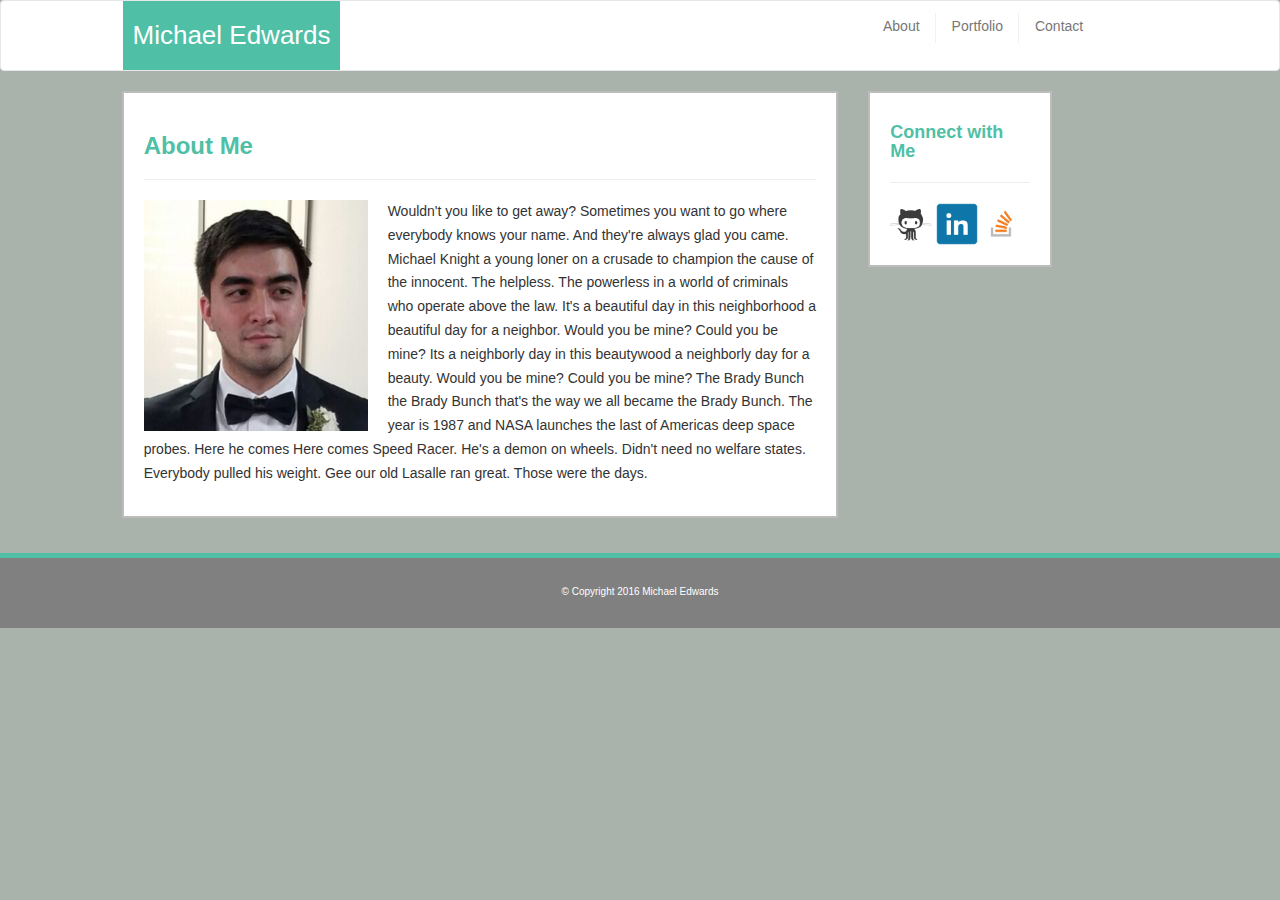
==== index.html @ 8b236883 "Initial files copied from Basic-Portfolio repository." ====
<!DOCTYPE html>
<html>
<head>
	<link rel="stylesheet" href="https://maxcdn.bootstrapcdn.com/bootstrap/3.3.7/css/bootstrap.min.css" integrity="sha384-BVYiiSIFeK1dGmJRAkycuHAHRg32OmUcww7on3RYdg4Va+PmSTsz/K68vbdEjh4u" crossorigin="anonymous">
	<link rel="stylesheet" type="text/css" href="assets/css/style.css">
	<title>About Me</title>
</head>
<body>
<!-- navbar -->
<nav class="navbar navbar-default">
	<div class="container-fluid">
		<div class="row">
			
			<div class="col-md-1 col-sm-1">
			<!-- empty column to create space between left side of page and header name -->
			</div>
			
			<div class="col-md-3 col-sm-3">
				<div class="navbar-header">
					<h2>Michael Edwards</h2>
				</div>
			</div>
			
			<div class="col-md-4 col-sm-2">
			<!-- empty column -->
			</div>

			<div class="col-md-4 col-sm-6">
				<ul class="nav navbar-nav">
					<li><a href="index.html">About</a></li>
					<li class="divider-vertical"></li>
					<li><a href="portfolio.html">Portfolio</a></li>
					<li class="divider-vertical"></li>
					<li><a href="contact.html">Contact</a></li>
				</ul>
			</div>

		</div>
	</div>
</nav>
<!-- main content -->
<div class="container-fluid">
	<div class="row">
		
		<div class="col-md-1">
		<!-- left margin empty column -->
		</div>

		<div class="col-md-7">
			<section class="contentBox"> <!-- Try using Bootstrap panels for this instead of creating own class -->
			<h3>About Me</h3>
			<hr id="mainPanelHr"> <!-- how do i make this thicker???? -->
			<img alt="Portfolio Image" src="assets/images/portfolio_image_cropped.jpg" class="aboutMePic">
			<p>
				Wouldn't you like to get away? Sometimes you want to go where everybody knows your name. And they're always glad you came. Michael Knight a young loner on a crusade to champion the cause of the innocent. The helpless. The powerless in a world of criminals who operate above the law. It's a beautiful day in this neighborhood a beautiful day for a neighbor. Would you be mine? Could you be mine? Its a neighborly day in this beautywood a neighborly day for a beauty. Would you be mine? Could you be mine? The Brady Bunch the Brady Bunch that's the way we all became the Brady Bunch. The year is 1987 and NASA launches the last of Americas deep space probes. Here he comes Here comes Speed Racer. He's a demon on wheels. Didn't need no welfare states. Everybody pulled his weight. Gee our old Lasalle ran great. Those were the days.
			</p>
			</section>
		</div>

		<div class="col-md-2">
			<section class="contentBox">
				<h4>Connect with Me</h4>
				<hr>
				<a href="https://github.com/michaeledwards91" target="_blank"><img alt="GitHub" src="assets/images/github_icon.png" class="contactIcon"></a>
				<a href="https://www.linkedin.com/in/michael-edwards-99b273130
				" target="_blank"><img alt="linkedIn" src="assets/images/linkedin_icon.png" class="contactIcon"></a>
				<a href="http://stackoverflow.com/users/7038116/michael-edwards" target="_blank"><img alt="stackoverflow" src="assets/images/stackoverflow_icon.png" class="contactIcon"></a>
			</section>
		</div>
		
		<div class="col-md-2">
		<!-- empty column -->
		</div>

	</div>
</div>

<hr class="footerhr">
<footer>
	&#169; Copyright 2016 Michael Edwards
</footer>



</body>
</html>
---- assets/css/style.css ----
body {
    line-height: 1.7;
    background-color: #AAB3AB;
}
footer {
    background-color: grey;
    color: white;
    font-size: 10px;
    text-align: center;
    height: 70px;
    padding: 2%;
}
h2 {
    font-size: 26px;
}
h3,
h4 {
    color: #4FBFA5;
    font-weight: bold;
}
.navbar-header {
    background-color: #4FBFA5;
    padding: 10px;
    padding-top: 0px;
    color: white;
}
.navbar-default {
    background-color: white;
}
.aboutMePic {
    float: left;
    margin-right: 20px;
    margin-bottom: 5px;
}
.contactIcon {
    width: 30%;
}
.footerhr {
    border-width: 5px;
    border-color: #4FBFA5;
    margin-top: 35px;
    margin-bottom: 0px;
}
.contentBox {
    background-color: white;
    background-color: white;
    padding: 20px;
    border-width: 2px;
    border-style: solid;
    border-color: #BCBCBC;
}
.navbar .divider-vertical {
    height: 30px;
    margin-top: 5%;
    border-right: 1px solid #ffffff;
    border-left: 1px solid #f2f2f2;
}
#messageInput {
    height: 180px;
}
#submitButton {
    background-color: #4FBFA5;
    color: white;
    width: 14%;
}
.panel-body {
    padding-bottom: 30px;
}
#portfolioImageOverlay {
    position: relative;
    bottom: 50px;
    font-size: 18px;
    padding: 5px;
    background-color: #4FBFA5;
    color: white;
    text-align: center;
    width: 100%;
}
.portfolioImage {
    width: 100%;
}

/* Media Queries */

/* Small screens */
@media (max-width: 992px) {
    h2 {
        font-size: 18px;
    }
}
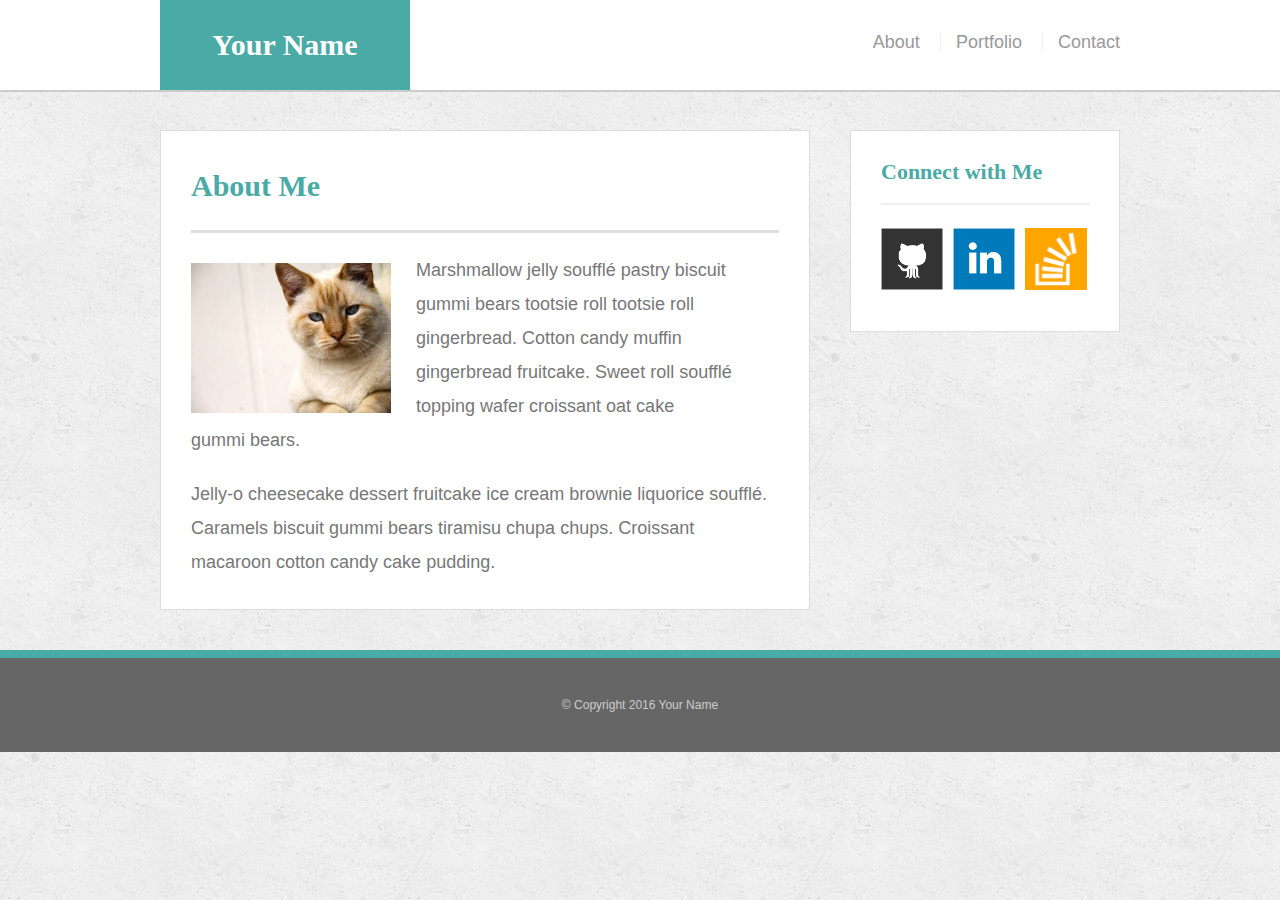
==== commit 329034ec: "Fully styled index.html page for 640px" ====
--- a/index.html
+++ b/index.html
@@ -1,86 +1,52 @@
-<!DOCTYPE html>
+<!doctype html>
 <html>
 <head>
-	<link rel="stylesheet" href="https://maxcdn.bootstrapcdn.com/bootstrap/3.3.7/css/bootstrap.min.css" integrity="sha384-BVYiiSIFeK1dGmJRAkycuHAHRg32OmUcww7on3RYdg4Va+PmSTsz/K68vbdEjh4u" crossorigin="anonymous">
+	<meta charset="UTF-8">
+	<meta name="viewport" content="width=device-width, initial-scale=1">
+	<title>About | Your Name</title>
+	<link rel="stylesheet" type="text/css" href="assets/css/reset.css">
 	<link rel="stylesheet" type="text/css" href="assets/css/style.css">
-	<title>About Me</title>
 </head>
 <body>
-<!-- navbar -->
-<nav class="navbar navbar-default">
-	<div class="container-fluid">
-		<div class="row">
-			
-			<div class="col-md-1 col-sm-1">
-			<!-- empty column to create space between left side of page and header name -->
+
+	<header id="masthead">
+		<div class="container">
+			<a href="index.html" id="logo">Your Name</a>
+			<nav>
+				<a href="index.html">About</a>
+				<a href="portfolio.html">Portfolio</a>
+				<a href="contact.html">Contact</a>
+			</nav>
+		</div>
+	</header>
+
+	<div id="main-container" class="container">
+		<section class="main-section">
+			<h1>About Me</h1>
+
+			<img src="assets/images/cat.jpg" class="auth-image" alt="Your Name">
+
+			<p>Marshmallow jelly souffl&eacute; pastry biscuit gummi bears tootsie roll tootsie roll gingerbread. Cotton candy muffin gingerbread fruitcake. Sweet roll souffl&eacute; topping wafer croissant oat cake gummi&nbsp;bears.</p>
+
+			<p>Jelly-o cheesecake dessert fruitcake ice cream brownie liquorice souffl&eacute;. Caramels biscuit gummi bears tiramisu chupa chups. Croissant macaroon cotton candy cake pudding.</p>
+
+		</section>
+
+		<section class="sidebar">
+			<div id="connect">
+				<h2>Connect with Me</h2>
+
+				<img src="assets/images/github-128.png" class="social" alt="Github">
+				<img src="assets/images/linkedin-128.png" class="social" alt="LinkedIn">
+				<img src="assets/images/stackoverflow-128.png" class="social" alt="Stack Overflow">
 			</div>
-			
-			<div class="col-md-3 col-sm-3">
-				<div class="navbar-header">
-					<h2>Michael Edwards</h2>
-				</div>
-			</div>
-			
-			<div class="col-md-4 col-sm-2">
-			<!-- empty column -->
-			</div>
+		</section>
+	</div>
 
-			<div class="col-md-4 col-sm-6">
-				<ul class="nav navbar-nav">
-					<li><a href="index.html">About</a></li>
-					<li class="divider-vertical"></li>
-					<li><a href="portfolio.html">Portfolio</a></li>
-					<li class="divider-vertical"></li>
-					<li><a href="contact.html">Contact</a></li>
-				</ul>
-			</div>
-
+	<footer>
+		<div class="container">
+			&copy; Copyright 2016 Your Name
 		</div>
-	</div>
-</nav>
-<!-- main content -->
-<div class="container-fluid">
-	<div class="row">
-		
-		<div class="col-md-1">
-		<!-- left margin empty column -->
-		</div>
-
-		<div class="col-md-7">
-			<section class="contentBox"> <!-- Try using Bootstrap panels for this instead of creating own class -->
-			<h3>About Me</h3>
-			<hr id="mainPanelHr"> <!-- how do i make this thicker???? -->
-			<img alt="Portfolio Image" src="assets/images/portfolio_image_cropped.jpg" class="aboutMePic">
-			<p>
-				Wouldn't you like to get away? Sometimes you want to go where everybody knows your name. And they're always glad you came. Michael Knight a young loner on a crusade to champion the cause of the innocent. The helpless. The powerless in a world of criminals who operate above the law. It's a beautiful day in this neighborhood a beautiful day for a neighbor. Would you be mine? Could you be mine? Its a neighborly day in this beautywood a neighborly day for a beauty. Would you be mine? Could you be mine? The Brady Bunch the Brady Bunch that's the way we all became the Brady Bunch. The year is 1987 and NASA launches the last of Americas deep space probes. Here he comes Here comes Speed Racer. He's a demon on wheels. Didn't need no welfare states. Everybody pulled his weight. Gee our old Lasalle ran great. Those were the days.
-			</p>
-			</section>
-		</div>
-
-		<div class="col-md-2">
-			<section class="contentBox">
-				<h4>Connect with Me</h4>
-				<hr>
-				<a href="https://github.com/michaeledwards91" target="_blank"><img alt="GitHub" src="assets/images/github_icon.png" class="contactIcon"></a>
-				<a href="https://www.linkedin.com/in/michael-edwards-99b273130
-				" target="_blank"><img alt="linkedIn" src="assets/images/linkedin_icon.png" class="contactIcon"></a>
-				<a href="http://stackoverflow.com/users/7038116/michael-edwards" target="_blank"><img alt="stackoverflow" src="assets/images/stackoverflow_icon.png" class="contactIcon"></a>
-			</section>
-		</div>
-		
-		<div class="col-md-2">
-		<!-- empty column -->
-		</div>
-
-	</div>
-</div>
-
-<hr class="footerhr">
-<footer>
-	&#169; Copyright 2016 Michael Edwards
-</footer>
-
-
-
+	</footer>
 </body>
 </html>--- a/assets/css/style.css
+++ b/assets/css/style.css
@@ -1,90 +1,266 @@
 body {
-    line-height: 1.7;
-    background-color: #AAB3AB;
-}
+	background: url("../images/concrete_seamless.png");
+	font-size: 18px;
+	line-height: 34px;
+	font-family: 'Arial', 'Helvetica Neue', Helvetica, sans-serif;
+	color: #777;
+}
+
+* {
+	box-sizing: border-box;
+}
+
+/*general*/
+
+.container {
+	width: 100%;
+	max-width: 960px;
+	margin: 0 auto;
+	clear: both;
+}
+h1, 
+h2,
+h3,
+p {
+	margin-bottom: 20px;
+}
+p:last-child {
+	margin-bottom: 0;
+}
+h1, h2, h3 {
+	font-family: 'Georgia', Times, Times New Roman, serif;
+	font-weight: 700;
+	color: #4aaaa5;
+}
+h1 {
+	font-size: 30px;
+	line-height: 49px;
+	border-bottom: 3px solid #ddd;
+	padding-bottom: 20px;
+}
+h2,
+h3 {
+	font-size: 22px;
+}
+
+/*header*/
+
+#masthead {
+	background: #fff;
+	margin: 0 0 30px;
+	z-index: 99;
+	color: #fff;
+	overflow: auto;
+	border-bottom: 2px solid #ccc;
+	position: fixed;
+	width: 100%;
+}
+#logo {
+	width: 250px;
+	height: 90px;
+	background: #4aaaa5;
+	float: left;
+	font-family: 'Georgia', Times, Times New Roman, serif;
+	text-align: center;
+	line-height: 90px;
+	color: #fff;
+	font-weight: 700;
+	font-size: 30px;
+	text-decoration: none;
+}
+nav {
+	float: right;
+	margin-top: 25px;
+}
+nav a {
+	color: #999;
+	text-decoration: none;
+	margin-left: 15px;
+	display: inline-block;
+	border-left: 1px solid #efefef;
+	padding-left: 15px;
+	line-height: 18px;
+}
+nav a:first-child {
+	border-left: 0 none;
+}
+
+/*footer*/
+
 footer {
-    background-color: grey;
-    color: white;
-    font-size: 10px;
-    text-align: center;
-    height: 70px;
-    padding: 2%;
-}
-h2 {
-    font-size: 26px;
+	background: #666;
+	color: #fff;
+	padding: 30px 0;
+	clear: both;
+	border-top: 8px solid #4aaaa5;
+	color: #ccc;
+	font-size: 12px;
+	text-align: center;
+}
+
+/*sidebar*/
+
+.sidebar {
+	background: #fff;
+	padding: 30px;
+	width: 100%;
+	max-width: 270px;
+	float: right;
+	border: 1px solid #ddd;
+	margin-bottom: 20px;
 }
 h3,
-h4 {
-    color: #4FBFA5;
-    font-weight: bold;
-}
-.navbar-header {
-    background-color: #4FBFA5;
-    padding: 10px;
-    padding-top: 0px;
-    color: white;
-}
-.navbar-default {
-    background-color: white;
-}
-.aboutMePic {
-    float: left;
-    margin-right: 20px;
-    margin-bottom: 5px;
-}
-.contactIcon {
-    width: 30%;
-}
-.footerhr {
-    border-width: 5px;
-    border-color: #4FBFA5;
-    margin-top: 35px;
-    margin-bottom: 0px;
-}
-.contentBox {
-    background-color: white;
-    background-color: white;
-    padding: 20px;
-    border-width: 2px;
-    border-style: solid;
-    border-color: #BCBCBC;
-}
-.navbar .divider-vertical {
-    height: 30px;
-    margin-top: 5%;
-    border-right: 1px solid #ffffff;
-    border-left: 1px solid #f2f2f2;
-}
-#messageInput {
-    height: 180px;
-}
-#submitButton {
-    background-color: #4FBFA5;
-    color: white;
-    width: 14%;
-}
-.panel-body {
-    padding-bottom: 30px;
-}
-#portfolioImageOverlay {
-    position: relative;
-    bottom: 50px;
-    font-size: 18px;
-    padding: 5px;
-    background-color: #4FBFA5;
-    color: white;
-    text-align: center;
+.sidebar h2 {
+	border-bottom: 2px solid #eee;
+	padding-bottom: 20px;
+	margin-bottom: 15px;
+	line-height: 22px;
+}
+.social {
+	width: 62px;
+	height: 62px;
+	margin-top: 8px;
+	margin-right: 5px;
+}
+.social:last-child {
+	margin-right: 0;
+}
+
+/*main*/
+
+#main-container {
+	padding-top: 130px;
+}
+.main-section {
+	background: #fff;
+	padding: 30px;
+	margin: 0 0 40px 0;
+	width: 100%;
+	max-width: 650px;
+	float: left;
+	border: 1px solid #ddd;
+}
+
+/*portfolio page*/
+
+.work {
+	width: 274px;
+	overflow: auto;
+	position: relative;
+	float: left;
+	margin: 20px 0 25px;
+}
+.work:nth-child(even) {
+	margin-right: 40px;
+}
+.work img {
+	width: 100%;
+	border: 0 none;
+	opacity: .8;
+}
+.work h3 {
+	border-bottom: 0;
+	background: #4aaaa5;
+	color: #fff;
+	text-align: center;
+	position: absolute;
+	padding: 15px;
+	width: 100%;
+	bottom: 20px;
+	line-height: 30px;
+	margin-bottom: 0;
+	font-weight: 300;
+}
+.auth-image {
+	width: 200px;
+	height: auto;
+	margin-top: 10px;
+	float: left;
+	margin-right: 25px;
+}
+
+/*contact page*/
+
+#contact-form ul {
+	margin-bottom: 20px;
+}
+#contact-form li {
+	margin-bottom: 10px;
+}
+label,
+input[type=text],
+input[type=email],
+textarea {
+	display: block;
+	width: 100%;
+}
+input[type=text],
+input[type=email],
+textarea {
+	height: 35px;
+	border: 1px solid #ddd;
+	padding: 0 10px;
+	font-size: 14px;
+}
+textarea {
+	height: 200px;
+}
+input[type=submit] {
+	background: #4aaaa5;
+	border: 0 none;
+	color: #fff;
+	font-size: 18px;
+	padding: 10px 30px;
+	cursor: pointer;
+}
+
+/* Media Queries */
+
+@media screen and (max-width: 980px) {
+
+}
+
+@media screen and (max-width: 768px) {
+	
+}
+
+@media screen and (max-width: 640px) {
+	#logo {
+		width: 100%;
+	}
+	
+	nav {
+		float: none;
+		margin-top: 0px;
+	}
+
+	nav a {
+		line-height: 55px;
+		padding-left: 10%;
+		padding-right: 10%;
+	}
+	
+	#main-container {
+		padding-top: 0px;
+	}
+
+	#masthead {
+		position: static;
+	}
+
+	.main-section {
+		width: 95%;
+	    margin-left: 17px;
+	}
+
+	.sidebar {
+		max-width: 100%;
+	    width: 95%;
+	    margin-right: 13px;
+	}
+
+	.auth-image {
+	float: none;
     width: 100%;
-}
-.portfolioImage {
-    width: 100%;
-}
-
-/* Media Queries */
-
-/* Small screens */
-@media (max-width: 992px) {
-    h2 {
-        font-size: 18px;
-    }
+	}
 }